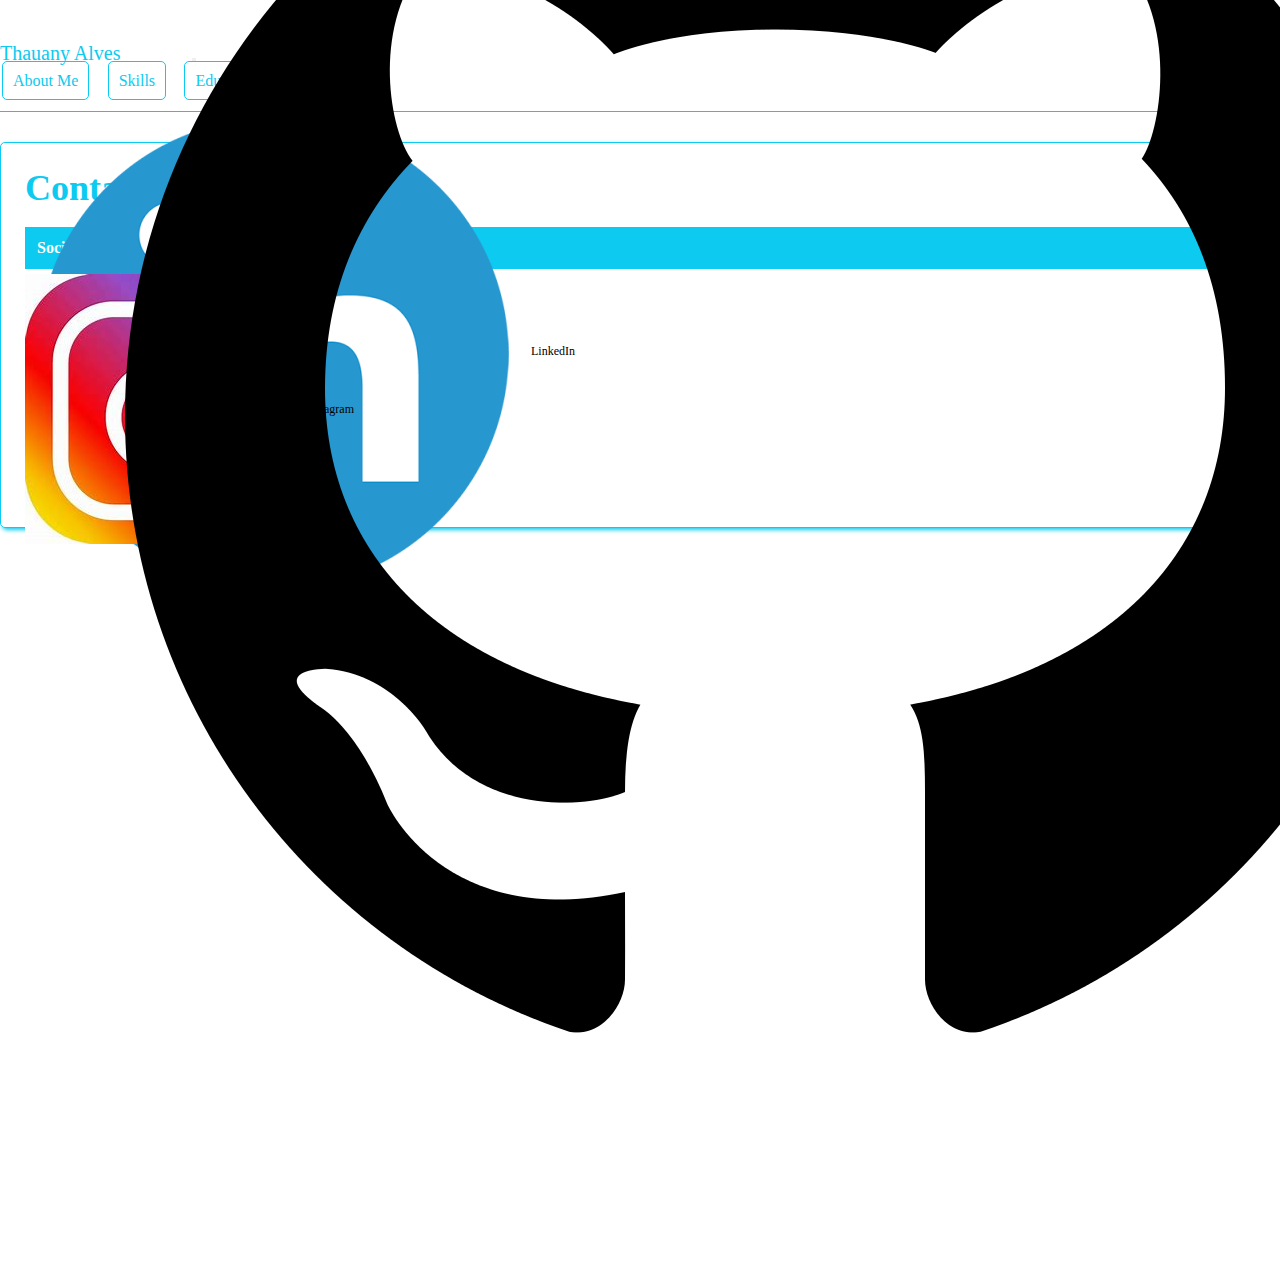
==== contact-me.html @ 52c62b24 "adding pages" ====
<!DOCTYPE html>
<html lang="en">
<head>
    <meta charset="UTF-8">
    <meta name="viewport" content="width=device-width, initial-scale=1.0">
    <link href="https://cdn.jsdelivr.net/npm/bootstrap@5.0.0-beta1/dist/css/bootstrap.min.css" rel="stylesheet" integrity="sha384-giJF6kkoqNQ00vy+HMDP7azOuL0xtbfIcaT9wjKHr8RbDVddVHyTfAAsrekwKmP1" crossorigin="anonymous">
    
    <link rel="stylesheet" href="./styles/style.css">
    <title>Thauany Alves</title>
</head>
<body>

    <div class="container">
        <nav class="navbar navbar-expand-lg navbar-ligh bg-ligh">
            <div class="container-fluid navbar-content">
              <a class="navbar-brand" href="./index.html">Thauany Alves</a>
              <button class="navbar-toggler" type="button" data-bs-toggle="collapse" data-bs-target="#navbarNavAltMarkup" aria-controls="navbarNavAltMarkup" aria-expanded="false" aria-label="Toggle navigation">
                <span class="navbar-toggler-icon"></span>
              </button>
              <div class="collapse navbar-collapse" id="navbarNavAltMarkup">
                <div class="navbar-nav">
                  <a class="nav-link" aria-current="page" href="./index.html">About Me</a>
                  <a class="nav-link" href="./skills.html">Skills</a>
                  <a class="nav-link active" href="./education.html">Education</a>
                  <!-- <a class="nav-link" href="#">Works</a> -->
                  <a class="nav-link" href="./contact-me.html">Contact</a>
                </div>
              </div>
            </div>
        </nav>
    
        <div class="container contacts">
            <h3>Contact Me</h3>
            
            <div class="card">              
              <h5 class="card-header">Social Networks</h5>    
              <div class="card-body">
                <div class="row">
                    <div class="col-6 info-text">
                        <p class="text-center">Hello, see some of my projects on Github!</p>
                        <p class="text-center">Let's connect!</p>
                    </div>
                    <div id="contacts" class="col-6">
                        <div class="img-label">
                          <img class="img-fluid" src="./assets/image/linkedIn.png" alt="">
                          <span>LinkedIn</span>
                        </div>

                        <div class="img-label">
                            <img class="img-fluid" src="./assets/image/insta.png" alt="">
                            <span>Instagram</span>
                        </div>

                        <div class="img-label">
                            <img class="img-fluid" src="./assets/image/github.png" alt="">
                            <span>Git Hub</span>
                        </div>
                    </div>

                    
              </div>
            </div>
           
          </div>
    </div>
    

    
    
</body>
</html>
---- styles/style.css ----
*{
    margin: 0;
    padding: 0;
    box-sizing: border-box;
    font-size: 62.5%;
}

body{
    font-size: 18rem;
}

.navbar{
    padding: 20px 0;
    border-bottom: 1px solid #0DCAF0;
}

.nav-link, .navbar-brand, .navbar-toggler-icon{
    color: #0DCAF0;
   
}

.navbar-brand{
    font-size: 2rem;
    font-weight: 500;
}

.nav-link {
    font-size: 1.6rem;
    font-weight: 500;
    border: 1px solid #0DCAF0;
    background-color: none;
    border-radius: 5px;
    margin: 2px;
    margin-right: 12px;
    padding: 10px;

    transition: color 1s, background-color 2s;
}

/* .navbar-toggler{
    background-color: #0DCAF0;
    color: white;
}

.navbar-toggler-icon{
    color: white;
} */

.navbar-brand{
    margin-right: 60px;
}

.navbar-brand, .navbar-nav a{
    text-decoration: none;
}

.navbar-brand:hover{
    color: gray;
    font-size: 2rem
}

.navbar-nav a:hover{
   color: white;
   background-color: #0DCAF0;
}



main{
    display: flex;
    flex-direction: column;
    align-items: center;
    justify-content: space-around;
}

.about-me, .skills, .edu, .works, .contacts{
    border: 1px solid #0DCAF0;
    border-radius: 5px;
    margin: 10px auto;
    padding: 24px;
    margin: 30px auto;

    box-shadow: 2px 2px 4px #0DCAF0;

}

.about-me{
    /* background-color: #0DCAF0; */
    box-shadow: 2px 2px 4px #0DCAF0;
}

.about-me h3{
    font-size: 3.6rem;
    font-weight: bold;
    color: #0DCAF0;
    
    margin: 18px 0;
}

.about-me p{
    font-size: 2rem;
    line-height: 3.2rem;
    text-align: justify;
    
}

.img-profile img{
    border-radius: 50%;
}

#img-profile{
    border-radius: 50%;
    margin-right: 16px;
    margin-bottom: 6px;
    border: 2px solid white;
    box-shadow: 2px 2px 6px #0DCAF0;
    max-width: 250px;
}


h3{
    font-size: 3.6rem;
    font-weight: bold;
    color: #0DCAF0;
    
    margin-bottom: 18px;
}


.card{
    border-color: #0DCAF0;
    margin-top:10px ;

    /* box-shadow: 1px 1px 2px #0DCAF0; */
}

.card-header{
    font-size: 1.6rem;
    color: white;
    background-color: #0DCAF0;
     
    padding: 12px;
}
.skill-item{
    margin-top: 10px;
    margin-bottom: 12px;
}

.img-label{
    width: 28px;
    height: 28px;
    
    display: flex;
    flex-direction: row;
    align-items: center;
    justify-content: space-between;
    margin-bottom: 6px;
}

.img-label span{
    min-width: 112px;
    /* background-color: red; */
    margin-left: 10px;

    font-size: 1.2rem;
    font-weight: 500;
}


.edu-item .card-body p{
    font-size: 1.1rem;
    font-weight: 500;
}

.edu-item .card-body ul{
    margin-top: 14px;
    font-size: 2rem;
}

#contacts .img-label {
    width: 44px;
    height: 44px;
    
    display: flex;
    flex-direction: row;
    align-items: center;
    margin-bottom: 14px; 
} 

.info-text{
    font-size: 2.6rem;
    line-height: 3rem;
    font-weight: 500;
    color: #0DCAF0;
    margin: auto;
}
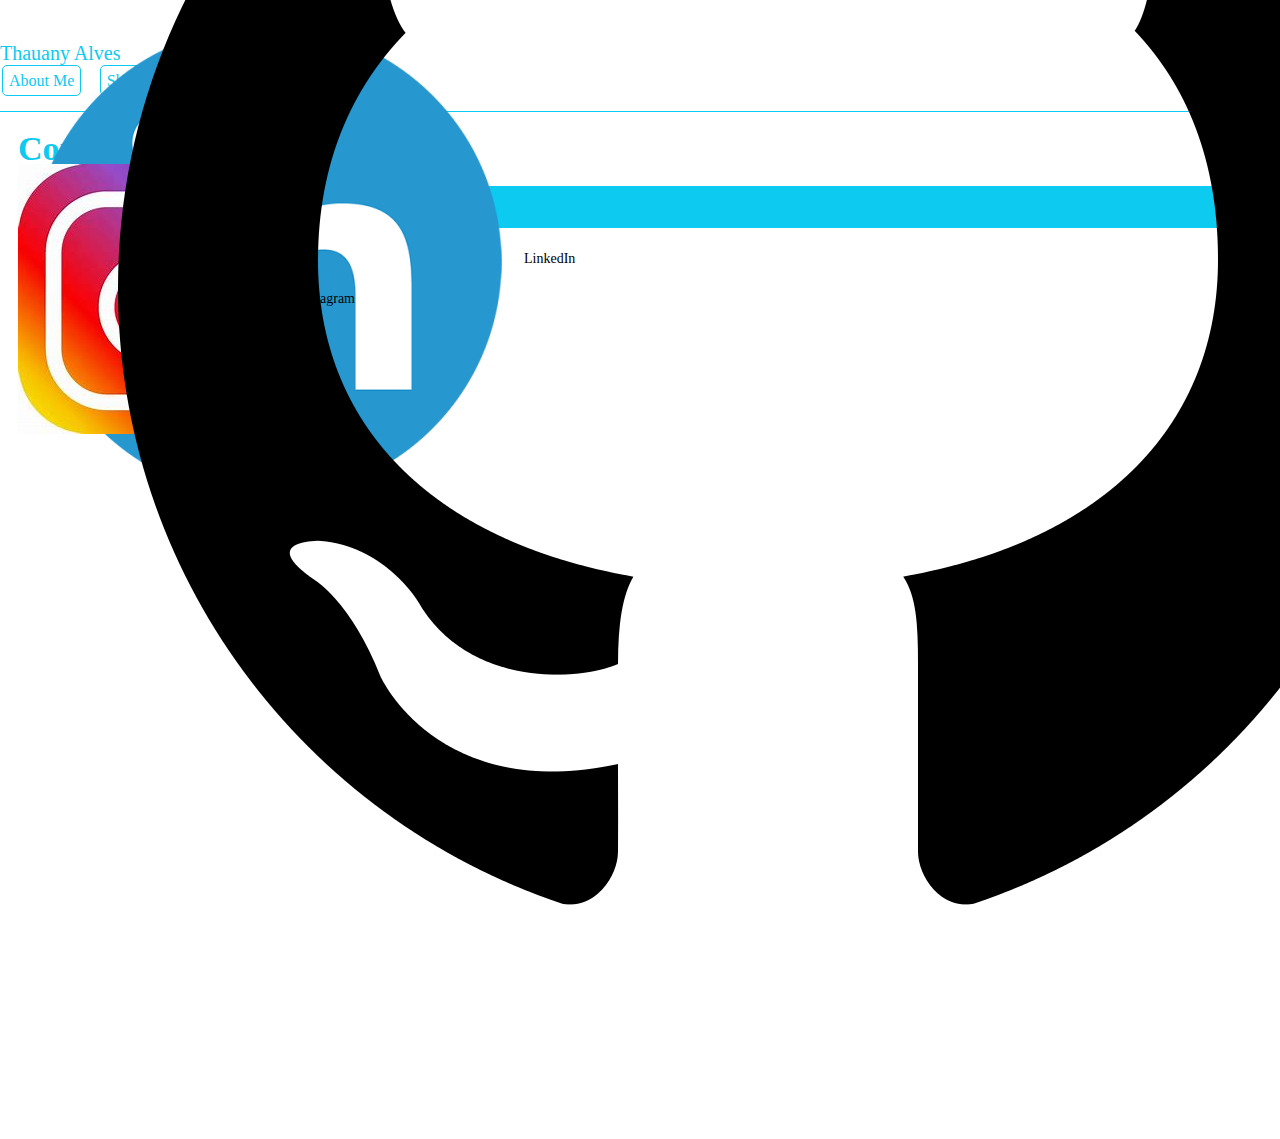
==== commit a0a8ff05: "implementing footer" ====
--- a/contact-me.html
+++ b/contact-me.html
@@ -32,29 +32,37 @@
         <div class="container contacts">
             <h3>Contact Me</h3>
             
-            <div class="card">              
+          <div class="card">              
               <h5 class="card-header">Social Networks</h5>    
               <div class="card-body">
                 <div class="row">
                     <div class="col-6 info-text">
-                        <p class="text-center">Hello, see some of my projects on Github!</p>
+                        <p class="text-center">See some of my projects on Github!</p>
                         <p class="text-center">Let's connect!</p>
                     </div>
-                    <div id="contacts" class="col-6">
-                        <div class="img-label">
-                          <img class="img-fluid" src="./assets/image/linkedIn.png" alt="">
-                          <span>LinkedIn</span>
+                    <div id="contacts" class="col-6 contacts-label">
+                      <div class="row">
+                        <div class="col-md-4">
+                          <div class="img-label">
+                            <img class="img-fluid" src="./assets/image/linkedIn.png" alt="">
+                            <span>LinkedIn</span>
+                          </div>
                         </div>
 
-                        <div class="img-label">
+                        <div class="col-md-4">
+                          <div class="img-label">
                             <img class="img-fluid" src="./assets/image/insta.png" alt="">
                             <span>Instagram</span>
+                          </div>
                         </div>
 
-                        <div class="img-label">
+                        <div class="col-md-4">
+                          <div class="img-label">
                             <img class="img-fluid" src="./assets/image/github.png" alt="">
                             <span>Git Hub</span>
+                          </div>
                         </div>
+                      </div>
                     </div>
 
                     
--- a/styles/style.css
+++ b/styles/style.css
@@ -7,6 +7,7 @@
 
 body{
     font-size: 18rem;
+    position: relative;
 }
 
 .navbar{
@@ -32,7 +33,7 @@
     border-radius: 5px;
     margin: 2px;
     margin-right: 12px;
-    padding: 10px;
+    padding: 6px;
 
     transition: color 1s, background-color 2s;
 }
@@ -56,7 +57,6 @@
 
 .navbar-brand:hover{
     color: gray;
-    font-size: 2rem
 }
 
 .navbar-nav a:hover{
@@ -73,15 +73,27 @@
     justify-content: space-around;
 }
 
-.about-me, .skills, .edu, .works, .contacts{
+.about-me, .skills, .edu, .works{
     border: 1px solid #0DCAF0;
     border-radius: 5px;
-    margin: 10px auto;
-    padding: 24px;
-    margin: 30px auto;
+    padding: 20px;
+    margin: 24px auto;
 
     box-shadow: 2px 2px 4px #0DCAF0;
 
+}
+
+.contacts{
+    padding: 18px;
+}
+
+#contacts .info-text{
+    text-align: center;
+    font-size: 1.6rem;
+    font-weight: 500;
+    color: #0DCAF0;
+
+    margin-bottom: 18px;
 }
 
 .about-me{
@@ -98,8 +110,8 @@
 }
 
 .about-me p{
-    font-size: 2rem;
-    line-height: 3.2rem;
+    font-size: 1.6rem;
+    line-height: 3rem;
     text-align: justify;
     
 }
@@ -110,16 +122,16 @@
 
 #img-profile{
     border-radius: 50%;
-    margin-right: 16px;
-    margin-bottom: 6px;
+    margin-right: 24px;
+    margin-bottom: 10px;
     border: 2px solid white;
     box-shadow: 2px 2px 6px #0DCAF0;
-    max-width: 250px;
+    max-width: 200px;
 }
 
 
 h3{
-    font-size: 3.6rem;
+    font-size: 3.4rem;
     font-weight: bold;
     color: #0DCAF0;
     
@@ -162,35 +174,83 @@
     /* background-color: red; */
     margin-left: 10px;
 
+    font-size: 1.4rem;
+    font-weight: 500;
+}
+
+.card-title{
+    font-size: 1.6rem;
+    line-height: 2rem;
+}
+
+.card-subtitle{
+    font-size: 1.4rem;
+    line-height: 1.8rem;
+}
+
+.edu-item .card-body p{
     font-size: 1.2rem;
-    font-weight: 500;
-}
-
-
-.edu-item .card-body p{
-    font-size: 1.1rem;
     font-weight: 500;
 }
 
 .edu-item .card-body ul{
     margin-top: 14px;
     font-size: 2rem;
-}
-
-#contacts .img-label {
-    width: 44px;
-    height: 44px;
-    
+    line-height: 2.2rem;
+}
+
+#contacts .label{
     display: flex;
     flex-direction: row;
     align-items: center;
-    margin-bottom: 14px; 
+}
+
+#contacts .img-label {
+    width: 34px;
+    height: 34px;
+    
+    
 } 
 
-.info-text{
-    font-size: 2.6rem;
-    line-height: 3rem;
-    font-weight: 500;
-    color: #0DCAF0;
-    margin: auto;
-}+@media (max-width: 575.98px) {
+    #contacts .label {
+        /* margin-bottom: 8px; */
+        max-width: 140px;
+        margin: 6px auto;
+        /* border: 1px solid red; */
+
+    } 
+
+    #contacts{
+        /* text-align: center; */
+        margin: 16px auto;
+        display: flex;
+        flex-direction: column;
+        align-items: center;
+        
+        /* border: 1px solid red; */
+    }
+
+    .skill-item{
+        width: 46%;
+    }
+
+    .skill-item .img-label{
+        width: 20px;
+        height: 20px;
+        /* border: 1px solid red */
+    }
+
+    .skill-item .img-label span{
+        margin-left: 5px;
+        font-size: 1.3rem;
+    }
+}
+
+@media (max-width: 767.98px) {
+    #img-profile{
+        text-align: center;
+    }
+}
+
+
